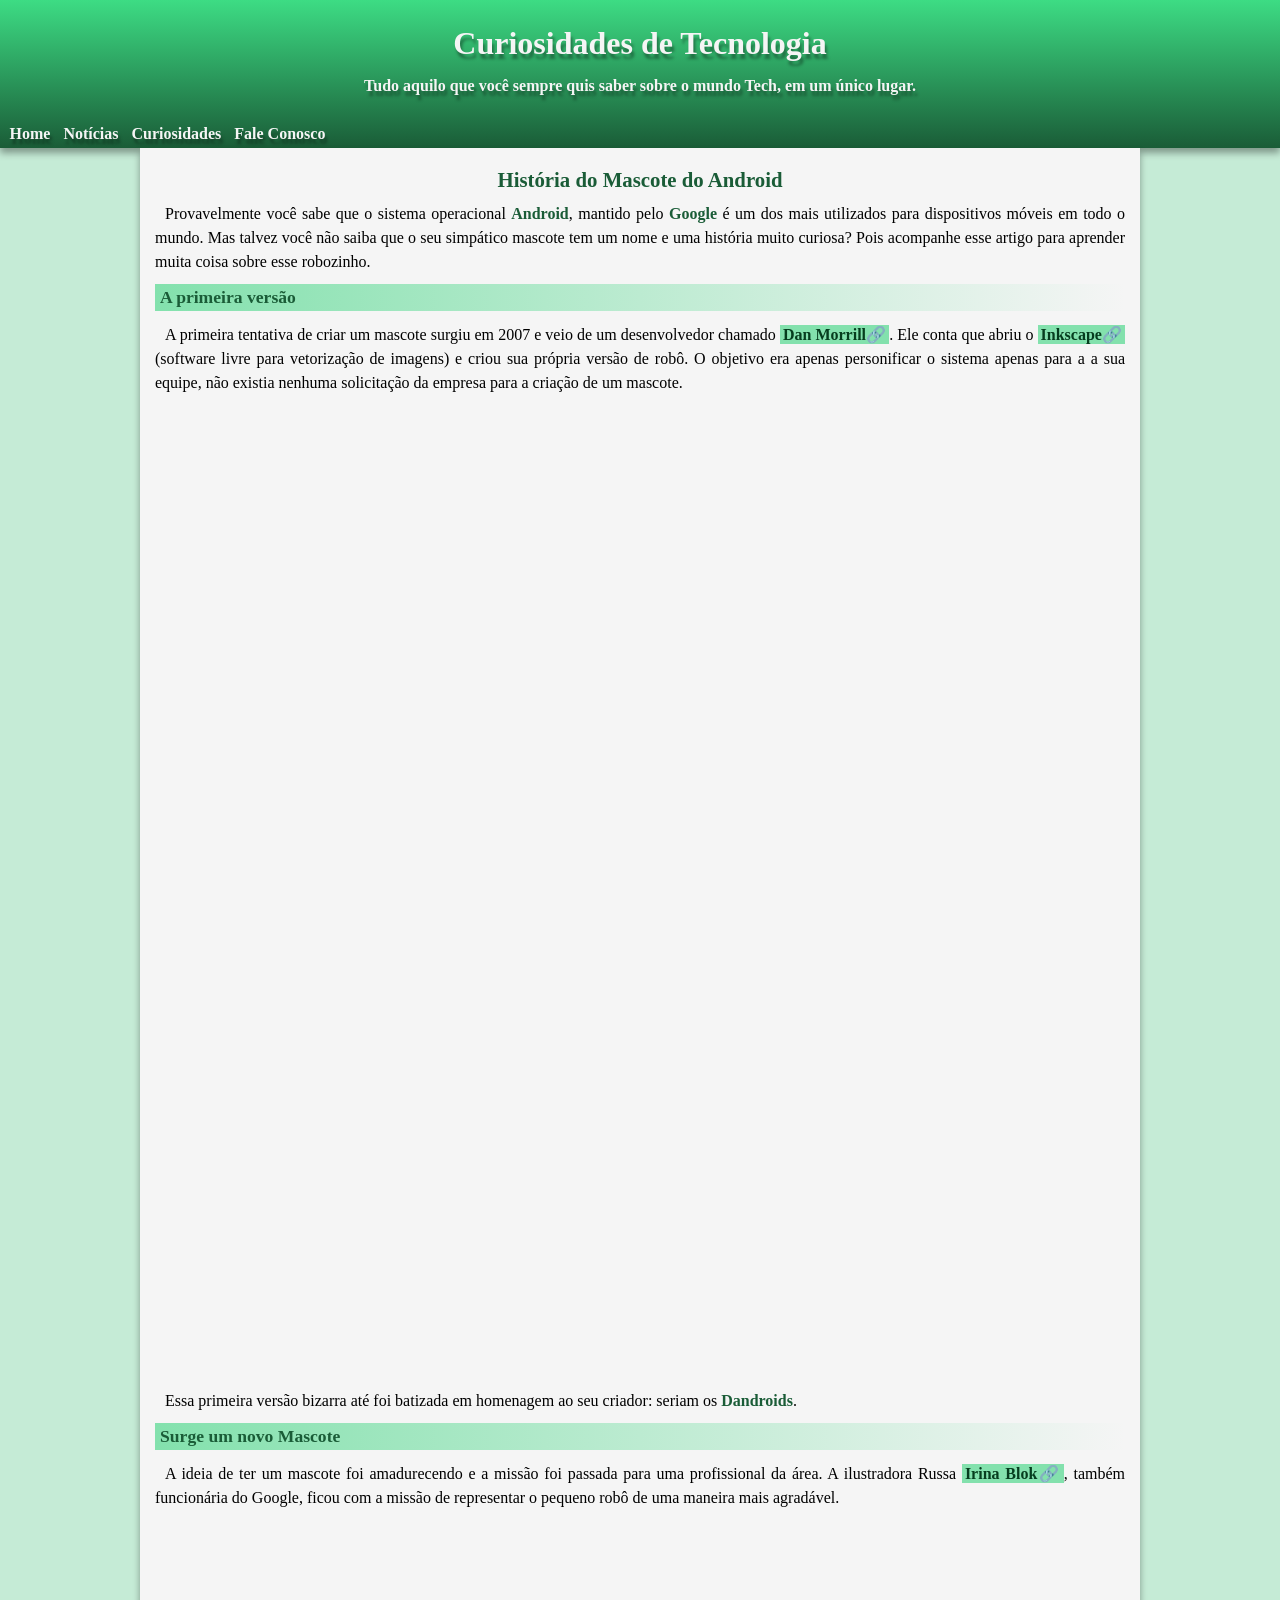
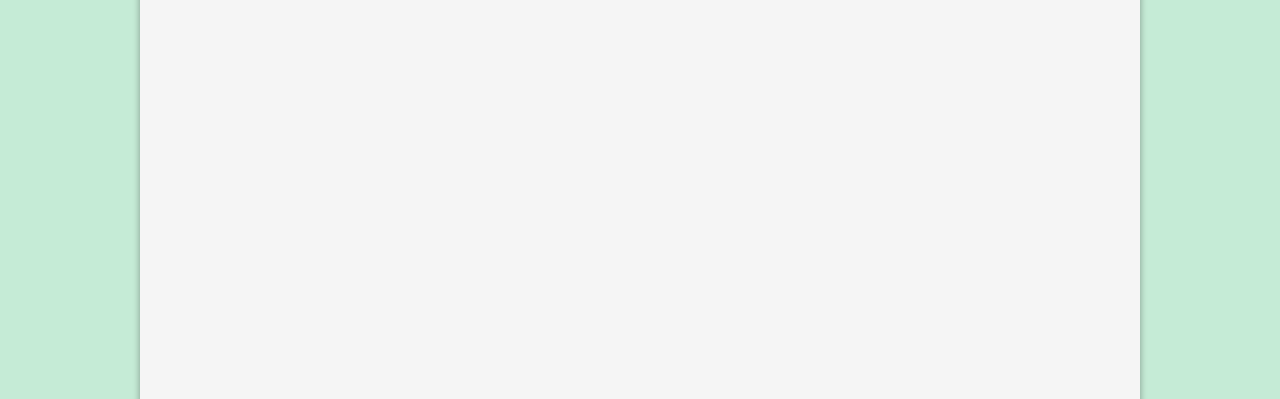
==== Site.html @ 5a087e47 "Add files via upload" ====
<!DOCTYPE html>

<html>
<head>
  <meta http-equiv="CONTENT-TYPE" content="text/html; charset=UTF-8">
  <title>Site</title>
  <link rel="stylesheet" href="Site.css">
</head>
<body>
  
  <header>
    <h1>
      Curiosidades de Tecnologia
    </h1>
    <p>
     Tudo aquilo que você sempre         quis saber sobre o mundo Tech, em um único lugar.
    </p>
    
    <nav>
      <a href="#">Home</a>
      <a href="#">Notícias</a>
      <a href="#">Curiosidades</a>
      <a href="#">Fale Conosco</a>
    </nav>
  </header>
  
  <main>
    <article>
      <h1>
        História do Mascote do Android
      </h1>
      
      <p>
        Provavelmente você sabe que o sistema operacional <strong>Android</strong>, mantido pelo <strong>Google</strong> é um dos mais utilizados para dispositivos móveis em todo o mundo. Mas talvez você não saiba que o seu simpático mascote tem um nome e uma história muito curiosa? Pois acompanhe esse artigo para aprender muita coisa sobre esse robozinho.
      </p>
      
      <h2>
        A primeira versão
      </h2>
      
      <p>
        A primeira tentativa de criar um mascote surgiu em 2007 e veio de um desenvolvedor chamado <strong><a href="" target="_blank" class="externo">Dan Morrill</a></strong>. Ele conta que abriu o <strong><a href="" target="_blank" class="externo">Inkscape</a></strong> (software livre para vetorização de imagens) e criou sua própria versão de robô. O objetivo era apenas personificar o sistema apenas para a a sua equipe, não existia nenhuma solicitação da empresa para a criação de um mascote.
      </p>
      
      <picture>
          <source media= "(max-width: 800px)" srcset="dan-droids-pq.png" type="image/png">
          <img src="dan-droids.png" alt="Primeiro">
     </picture>
        
      <p>
        Essa primeira versão bizarra até foi batizada em homenagem ao seu criador: seriam os <strong>Dandroids</strong>.
      </p>
      
      <h2>
        Surge um novo Mascote
      </h2>
      
      <p>
        A ideia de ter um mascote foi amadurecendo e a missão foi passada para uma profissional da área. A ilustradora Russa <strong><a href="" target="_blank" class="externo">Irina Blok</a></strong>, também funcionária do Google, ficou com a missão de representar o pequeno robô de uma maneira mais agradável.
      </p>
      
      <picture>
          <source media= "(max-width: 800px)" srcset="irina-blok-pq.jpg" type="image/jpg">
          <img src="irina-blok.jpg" alt="A imagem flexível ">
      </picture>
      
      <p>
      A ideia principal da Irina era representar tudo graficamente com poucos traços e de forma mais chapada. O desenho também deveria gerar identificação rápida com quem o olha. Surgiu então o <strong>Bugdroid</strong>, o novo mascote do Android.
      </p>
      
      <img src="bugdroid.png"  class="pequena" alt="Imagem do Bugdroid">
        
      <p>
        A principal inspiração para os traços do novo Bugdroid veio daqueles bonequinhos que ilustram portas de banheiro para indicar o gênero de cada porta. Conta a lenda que a artista estava criando em sua mesa no escritório do Google e olhou para o lado dos banheiros e a identificação foi imediata: simples, limpo, objetivo.
      </p>
      
      <div class="video">
        <iframe width="560" height="315" src="https://www.youtube.com/embed/12UDgpLz20M" frameborder="0" allow="accelerometer; autoplay; encrypted -media; gyroscope; picture-in-picture" allowfullscreen ></iframe>
      </div>
    
    <aside>
      <h3>
        Quer aprender mais?
      </h3>
      
      <p>
        Outro assunto curioso em relação ao Android é que cada versão sempre foi nomeada em homenagem a um doce, em ordem alfabética a partir da versão 1.5 até a 9.0.
      </p>
      
      <ul>
        <li>1.5 - <abbr title="Bolo de Copo">Cupcake</abbr>
        <li>1.6 - Donut
        <li>3.0 - Eclair
        <li>2.2 - Froyo
        <li>2.3 - Gingerbread
        <li>3.0 - Honeycomb
        <li>4.0 - Ice Cream
        <li>4.1 - Jelly Bean
        <li>4.4 - KitKat
        <li>5.0 - Lolipop
        <li>6.0 - Marshmallow
        <li>7.0 - Nougat
        <li>8.0 - Oreo
      </ul>
          
      <p>
        Infelizmente, o <strong>Android Q</strong> não existiu, pois o Google resolveu pôr fim a essa divertida prática e começou a usar numerações, o que deu origem ao Android 10.
      </p>
          
      <p>Acesse aqui o site <strong><a href="" target="_blank" class="externo">Android History</a></strong> para conhecer a sequência das versões "adocicadas" e o que cada uma trouxe para o sistema Android.
      </p>
      </aside>
          
      <p>
        Então é isso! Espero que você tenha gostado do nosso artigo com essa curiosidade sobre o sistema <strong>Android</strong> e seu simpático mascote.
      </p>
      </article>
  </main>
  
  <footer>
    <p>
      <strong id="footer">Site criado por</strong> Álvaro Zola Ntalulu
    </p>
  </footer>
  
</body>
</html>
---- Site.css ----
* {
  padding: 0px;
  margin: 0px;
}

:root {
  --cor0: #c5ebd6; /*Verde Claro*/
  --cor1: #83E1AD;
  --cor2: #3DDC84;
  --cor3: #2FA866;
  --cor4: #1A5C37;
  --cor5: #063d1e; /*Verde Escuro*/
  --cor6: whitesmoke;
  --cor7: #000;
  --cor8: greenyellow;
}

body {
  background-color: var(--cor0);
}

a.externo::after{
  content: '\1f517';
}

header {
  background-image: linear-gradient(to top, var(--cor4), var(--cor2));
  padding: 5px;
  box-shadow: 0px 5px 7px rgba(0,0,0,0.358);
}

header > h1 {
  color: var(--cor6);
  text-align: center;
  padding: 20px 20px 15px 20px;
  text-shadow: 2px 5px 3px rgba(0,0,0,0.358);
  font-size: 2em;
}

header > p {
  padding: 0px 8px;
  margin: 0px 0px 30px 0px;
  text-align: center;
  color: var(--cor6);
  text-shadow: 2px 5px 3px rgba(0,0,0,0.358);
  font-weight: bold;
}

nav > a {
  text-decoration: none;
  color: var(--cor6);
  margin: 1px 3.5px;
  font-weight: bold;
  padding: 1px;
  text-shadow: 2px 5px 3px rgba(0,0,0,0.358);
  transition-duration: 0.5s;
}

nav > a:hover {
  background-color: var(--cor2);
  padding: 3px 4px;
  border-radius: 30px;
  margin-bottom: 0px;
}

main {
  margin: auto;
  min-width: 300px;
  max-width: 1000px;
}

main img {
  width: 100%;
}

main img.pequena {
  max-width: 250px;
  display: block;
  margin: auto;
}

article  {
  padding: 15px;
  box-shadow: 0px 5px 7px rgba(0,0,0,0.358);
  border-radius: 0px 0px 10px 10px;
  background-color: var(--cor6);
  margin-bottom: 30px;
}

main h1 {
  color: var(--cor4);
  font-size: 1.3em;
  margin-bottom: 5px;
  padding-top: 5px;
  text-align: center;
}

main p {
  text-indent: 10px;
  text-align: justify;
  margin: 10px 0px;
  line-height: 1.5em;
}

main h2 {
  color: var(--cor4);
  font-size: 1.1em;
  margin: 5px 0px 12px 0px;
  padding: 3px 0px 3px 5px;
  background-image: linear-gradient(to right, var(--cor1), transparent);
  ted
}

main strong {
  color: var(--cor4);
  font-weight: bold;
}

main a {
  background-color: var(--cor1);
  padding: 1px 3px;
  text-decoration: none;
  color: var(--cor5);
}

main a:hover {
  text-decoration: underline;
  background-color: var(--cor2);
}

div.video{
  background-color: var(--cor4);
  margin: 0px -20px 10px -20px;
  position: relative;
  padding-bottom: 80%;
  height: 0px;align-items: 
}

div.video > iframe{
  position: absolute;
  left: 5%;
  top: 5%;
  height: 90%;
  width: 90%;
}

aside {
  background-color: var(--cor0);
  text-align: justify;
  border-radius: 8px;
  padding-bottom: 5px;
  margin-bottom: 10px;
  box-shadow: 0px 5px 7px rgba(0,0,0,0.358);
}

aside > h3 {
  margin-bottom: 10px;
  background-color: var(--cor3);
  border-radius: 8px 8px 0px 0px;
  color: var(--cor6);
  padding: 5px;
}

aside > p {
  margin: 10px 0px;
  padding: 0px 10px;
  line-height: 1.5em;
}

aside > ul {
  padding: 0px 6px;
  list-style-type:'\2714\0020\0020';
  list-style-position: inside;
  columns: 2;
}

footer {
  background-color: var(--cor4);
  color: var(--cor6);
  font-weight: bold;
}

footer > p {
  text-align: center;
  padding: 3px 0px;
}

strong#footer {
  color: var(--cor0);
}
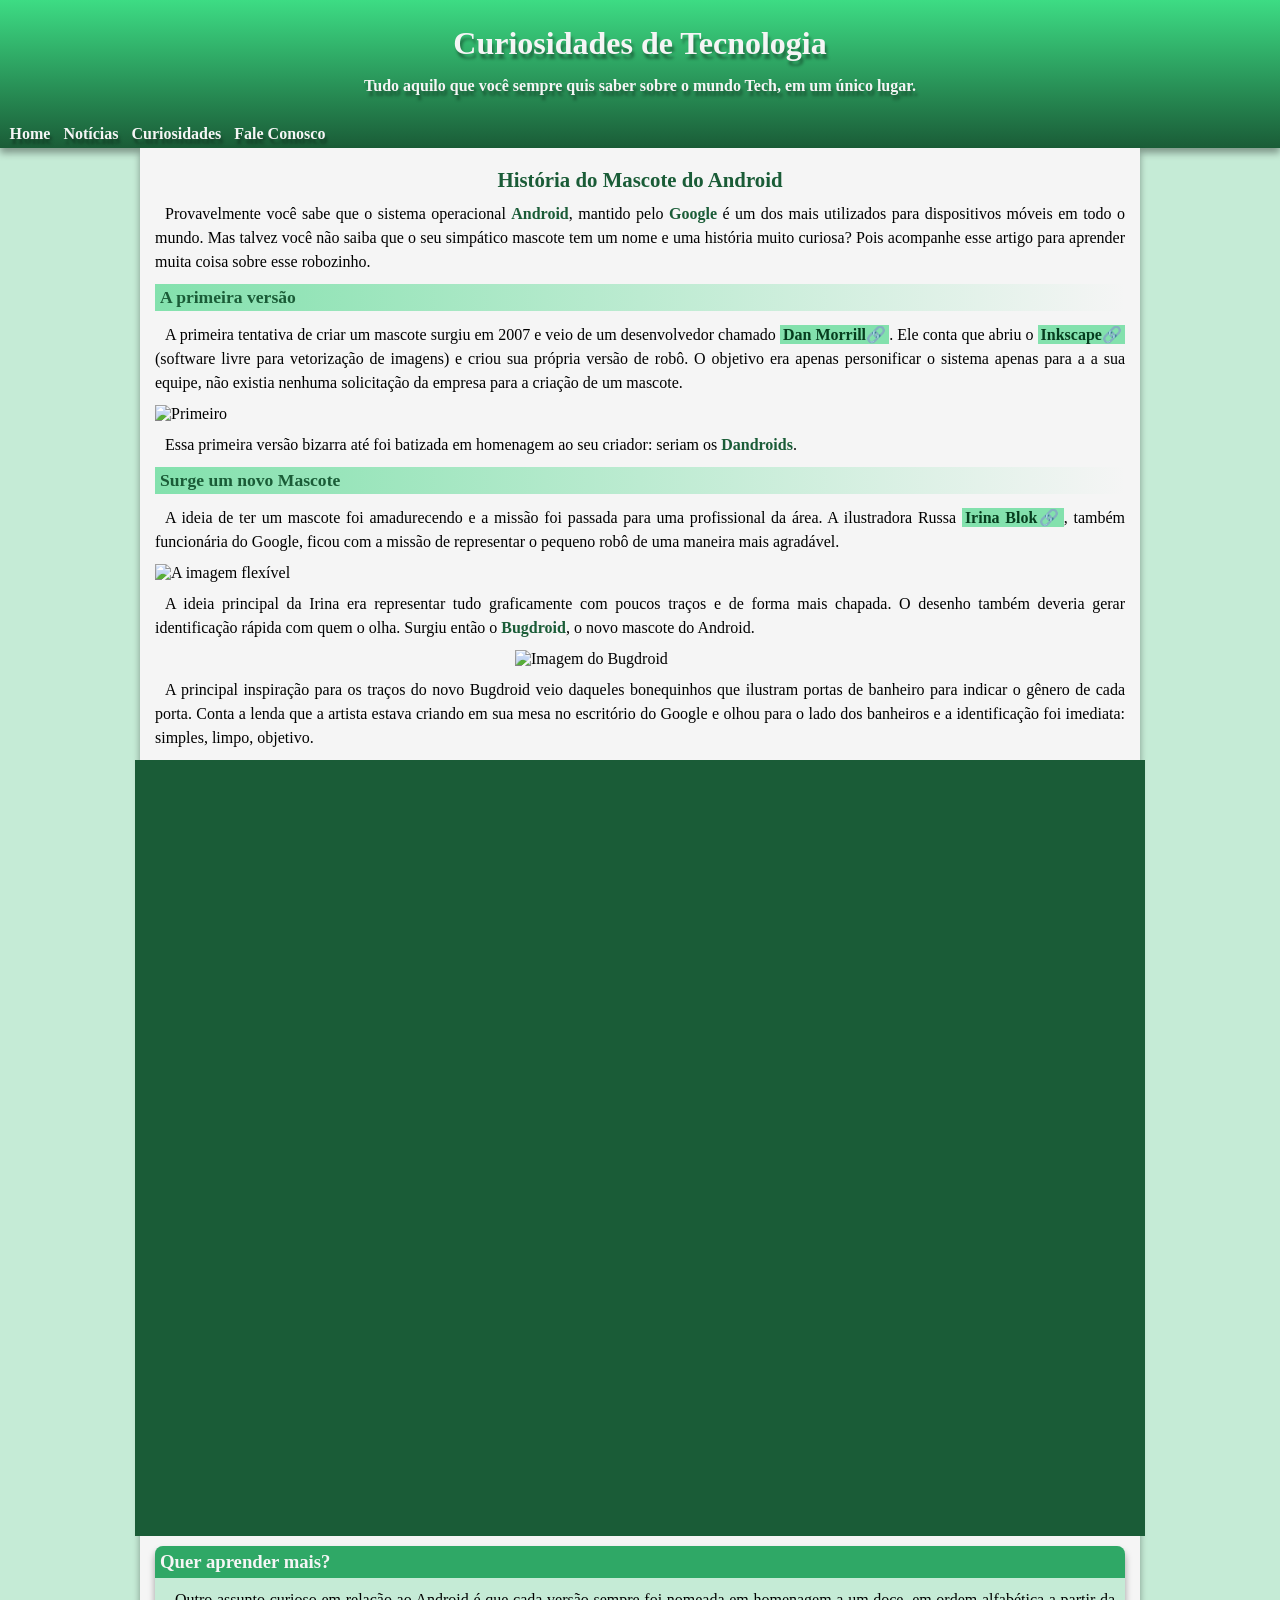
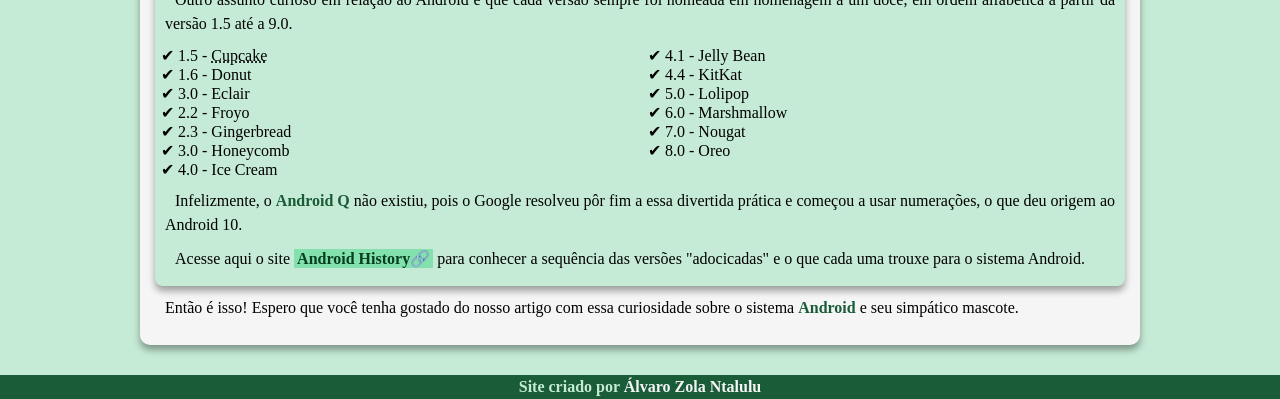
==== commit 2e28e25a: "Atualizar o Site.html" ====
--- a/Site.html
+++ b/Site.html
@@ -39,7 +39,7 @@
       </h2>
       
       <p>
-        A primeira tentativa de criar um mascote surgiu em 2007 e veio de um desenvolvedor chamado <strong><a href="" target="_blank" class="externo">Dan Morrill</a></strong>. Ele conta que abriu o <strong><a href="" target="_blank" class="externo">Inkscape</a></strong> (software livre para vetorização de imagens) e criou sua própria versão de robô. O objetivo era apenas personificar o sistema apenas para a a sua equipe, não existia nenhuma solicitação da empresa para a criação de um mascote.
+        A primeira tentativa de criar um mascote surgiu em 2007 e veio de um desenvolvedor chamado <strong><a href="https://androidcommunity.com/dan-morrill-shows-us-the-android-mascot-that-almost-was-20130103/" target="_blank" class="externo">Dan Morrill</a></strong>. Ele conta que abriu o <strong><a href="" target="_blank" class="externo">Inkscape</a></strong> (software livre para vetorização de imagens) e criou sua própria versão de robô. O objetivo era apenas personificar o sistema apenas para a a sua equipe, não existia nenhuma solicitação da empresa para a criação de um mascote.
       </p>
       
       <picture>
@@ -56,7 +56,7 @@
       </h2>
       
       <p>
-        A ideia de ter um mascote foi amadurecendo e a missão foi passada para uma profissional da área. A ilustradora Russa <strong><a href="" target="_blank" class="externo">Irina Blok</a></strong>, também funcionária do Google, ficou com a missão de representar o pequeno robô de uma maneira mais agradável.
+        A ideia de ter um mascote foi amadurecendo e a missão foi passada para uma profissional da área. A ilustradora Russa <strong><a href="https://www.irinablok.com/" target="_blank" class="externo">Irina Blok</a></strong>, também funcionária do Google, ficou com a missão de representar o pequeno robô de uma maneira mais agradável.
       </p>
       
       <picture>
